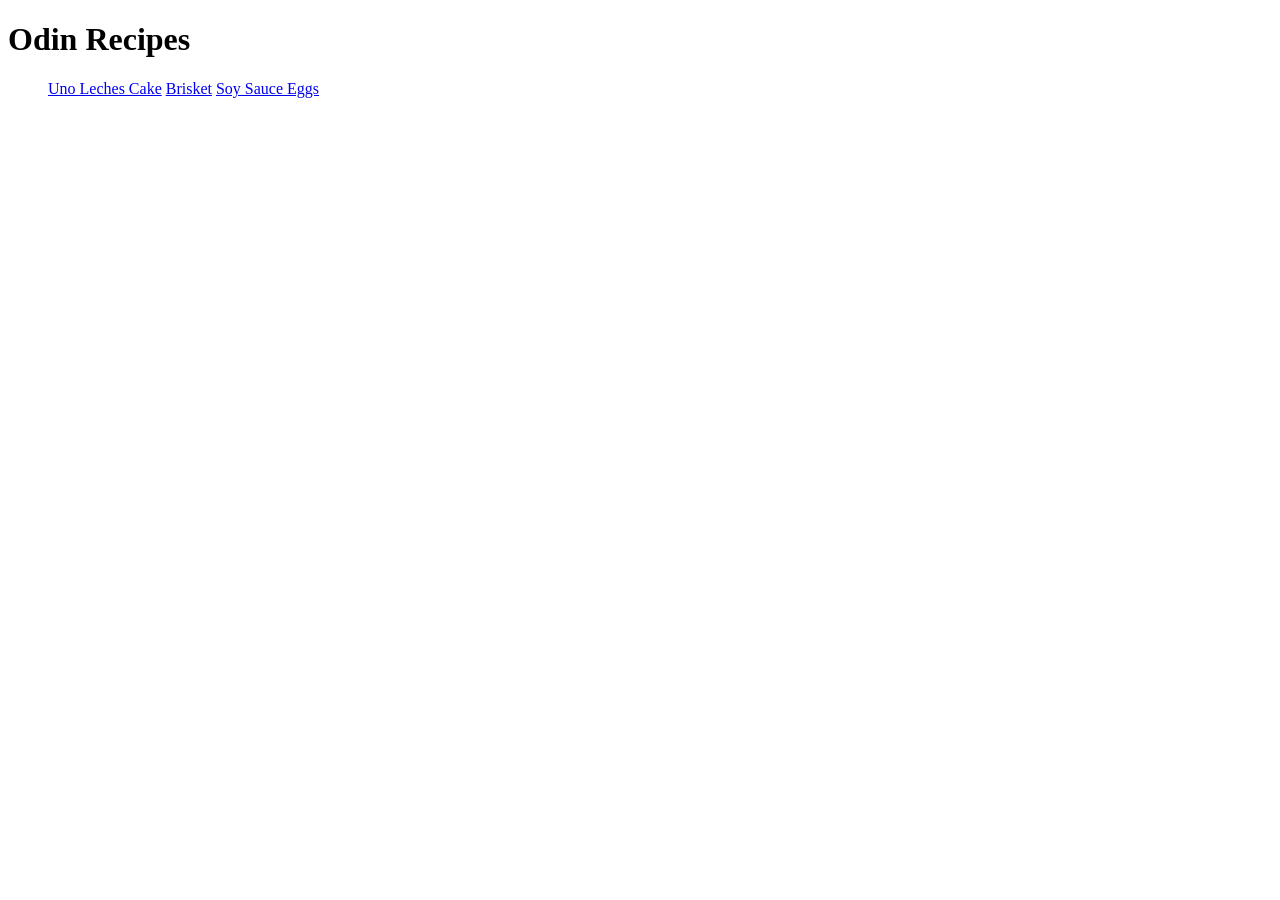
==== index.html @ ff57d1ea "Adding my recipe website files added index.html and recipes folder with recipe pages and images." ====
<!DOCTYPE html>
<html lang="en">
<head>
    <meta charset="UTF-8">
    <meta name="viewport" content="width=device-width, initial-scale=1.0">
    <title>Odin Recipes</title>
</head>
<body>
    <h1>Odin Recipes</h1>
    <ul>
        <a href="recipes/uno-leches-cake.html">Uno Leches Cake</a>
    <a href="recipes/brisket.html">Brisket</a>
    <a href="recipes/soy-sauce-eggs.html">Soy Sauce Eggs</a>
    </ul>
</body>
</html>
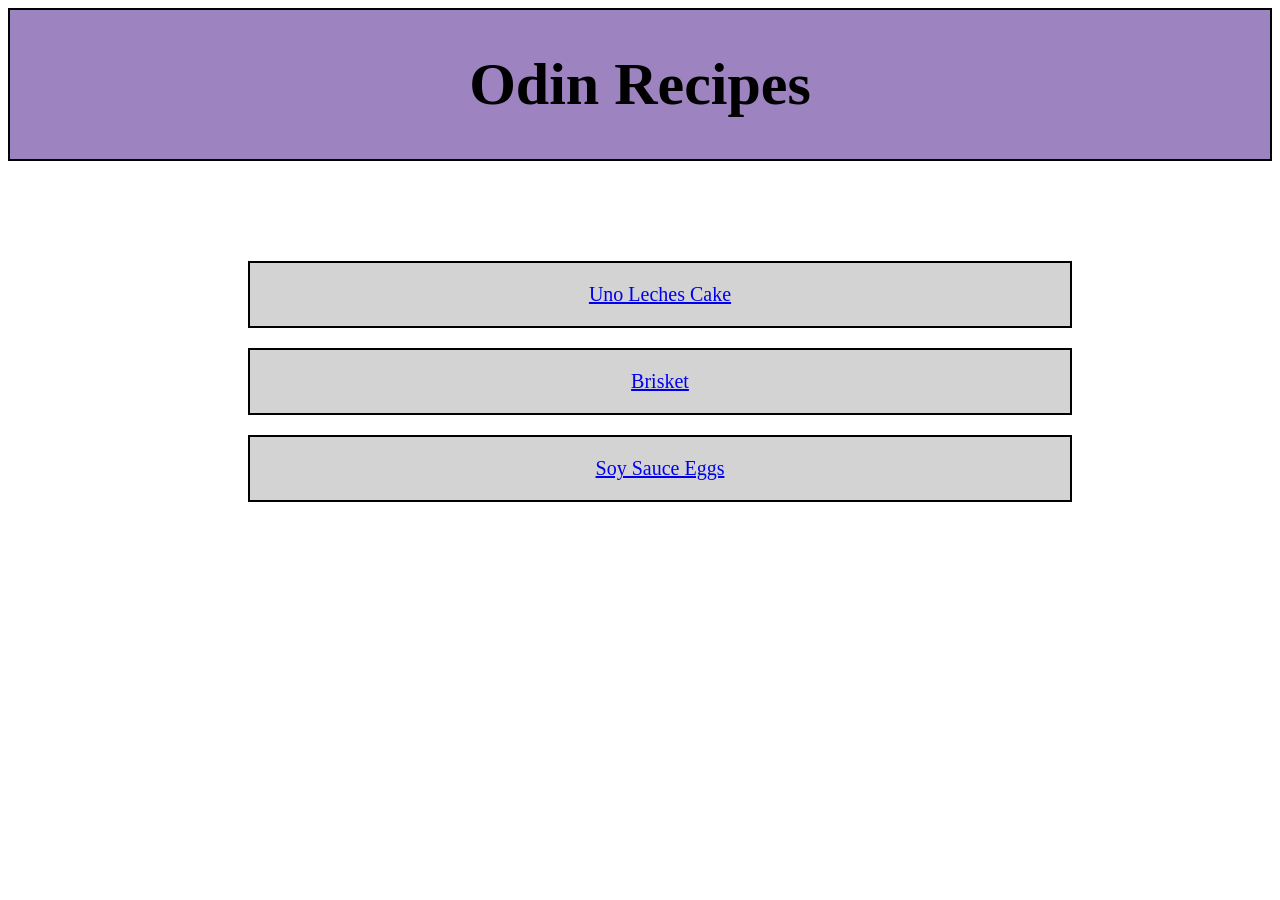
==== commit d9dd46c0: "added .css files for styling, and linked them in the HTML files. added stylization to index.html." ====
--- a/index.html
+++ b/index.html
@@ -4,13 +4,22 @@
     <meta charset="UTF-8">
     <meta name="viewport" content="width=device-width, initial-scale=1.0">
     <title>Odin Recipes</title>
+    <link rel="stylesheet" href="styles.css">
 </head>
 <body>
+    <div class="recipes">
     <h1>Odin Recipes</h1>
+    </div>  
     <ul>
-        <a href="recipes/uno-leches-cake.html">Uno Leches Cake</a>
-    <a href="recipes/brisket.html">Brisket</a>
-    <a href="recipes/soy-sauce-eggs.html">Soy Sauce Eggs</a>
+        <div class="uno-leches">
+            <a href="recipes/uno-leches-cake.html">Uno Leches Cake</a>
+        </div>
+        <div class="brisket">
+            <a href="recipes/brisket.html">Brisket</a>
+        </div>
+        <div class="soy-sauce-eggs">
+            <a href="recipes/soy-sauce-eggs.html">Soy Sauce Eggs</a>
+        </div>
     </ul>
 </body>
 </html>
--- a/styles.css
+++ b/styles.css
@@ -0,0 +1,27 @@
+.recipes{
+    background-color:rgb(157, 131, 192);
+    font-family:'Times New Roman', Times, serif;
+    text-align:center;
+    font-size:30px;
+    margin-bottom:100px;
+    border-width:2px;
+    border-color:black;
+    border-style:solid;
+    
+}
+
+.uno-leches, .brisket, .soy-sauce-eggs{
+    background-color:#D3D3D3;
+    text-align:center;
+    font-size:20px;
+    font-family:'Times New Roman', Times, serif;
+    margin-bottom: 20px;
+    padding:20px;
+    margin-left:200px;
+    margin-right:200px;
+    border-width:2px;
+    border-color:black;
+    border-style:solid;
+}
+    
+
